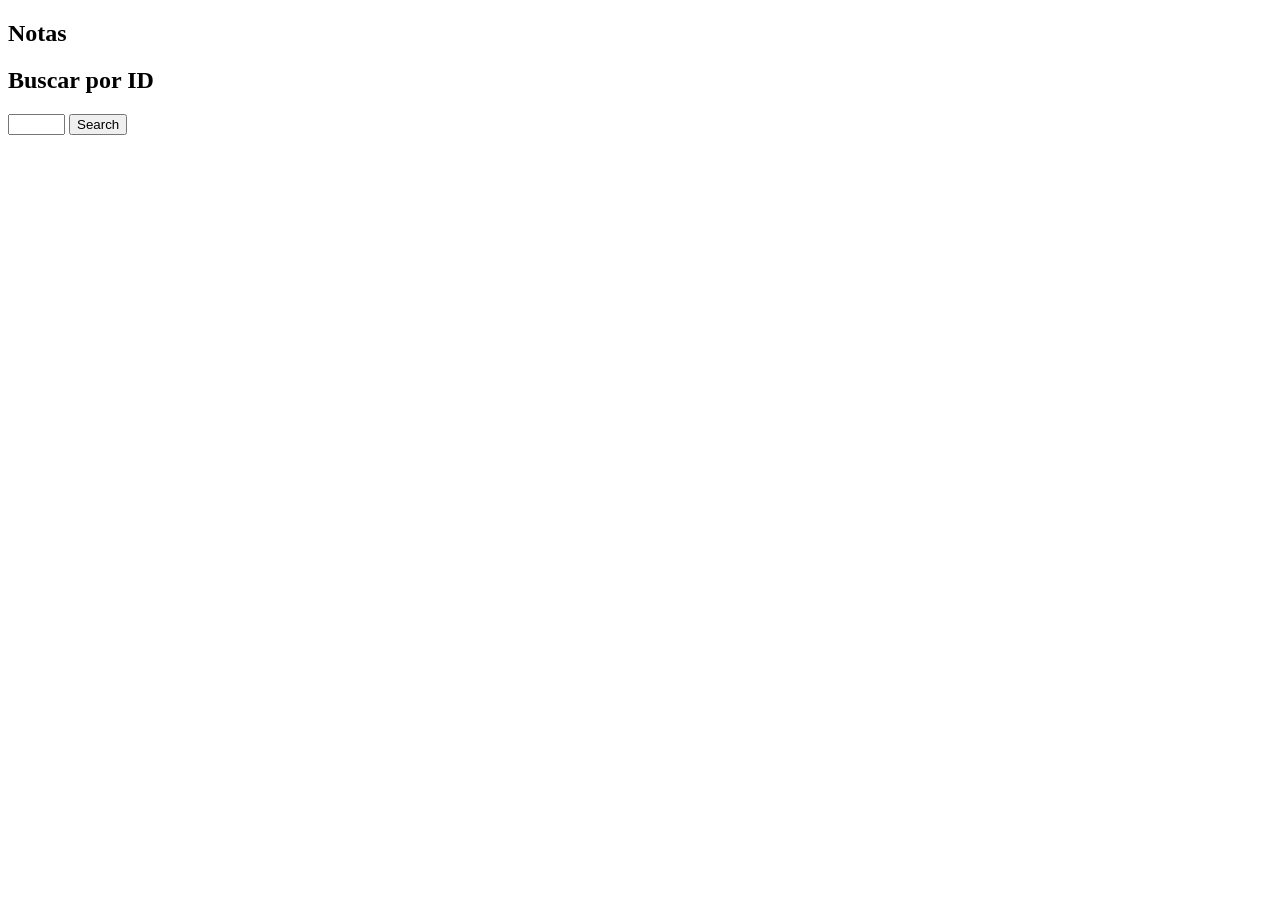
==== DemoApi/Index.html @ 8a5f1ab8 "Inicial Funcionando GET" ====
﻿<!DOCTYPE html>
<html>
<head>
<meta http-equiv="Content-Type" content="text/html; charset=utf-8"/>
    <title></title>
	<meta charset="utf-8" />
</head>
<body>

    <div>
        <h2>Notas</h2>
        <ul id="nota" />
    </div>
    <div>
        <h2>Buscar por ID</h2>
        <input type="text" id="ID" size="5" />
        <input type="button" value="Search" onclick="find();" />
        <p id="product" />
    </div>

    <script src="http://ajax.aspnetcdn.com/ajax/jQuery/jquery-2.0.3.min.js"></script>
    <script>
    var uri = 'api/notas';

    $(document).ready(function () {
      // Send an AJAX request
      $.getJSON(uri)
          .done(function (data) {
            // On success, 'data' contains a list of products.
            $.each(data, function (key, item) {
              // Add a list item for the product.
              $('<li>', { text: formatItem(item) }).appendTo($('#notas'));
            });
          });
    });

    function formatItem(item) {
      return item.nombre + ': ' + item.texto;
    }

    function find() {
      var id = $('#ID').val();
      $.getJSON(uri + '/' + id)
          .done(function (data) {
            $('#nota').text(formatItem(data));
          })
          .fail(function (jqXHR, textStatus, err) {
            $('#nota').text('Error: ' + err);
          });
    }
    </script>
</body>
</html>
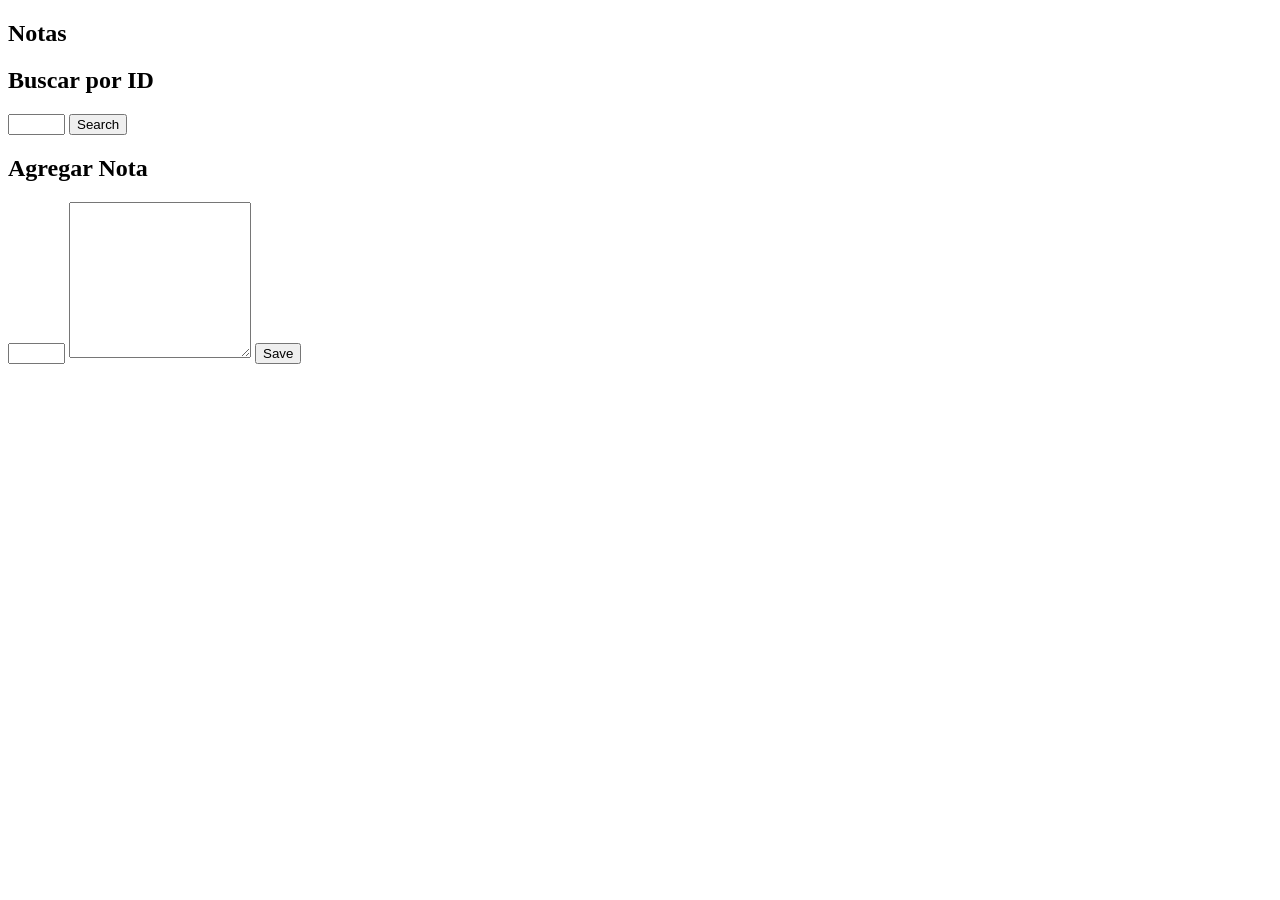
==== commit 66e1053b: "index *guardar notas *eliminar notas" ====
--- a/DemoApi/Index.html
+++ b/DemoApi/Index.html
@@ -9,13 +9,22 @@
 
     <div>
         <h2>Notas</h2>
-        <ul id="nota" />
+        <ul id="notas" />
     </div>
     <div>
         <h2>Buscar por ID</h2>
         <input type="text" id="ID" size="5" />
         <input type="button" value="Search" onclick="find();" />
-        <p id="product" />
+        <p id="nota" />
+    </div>
+    <div>
+        <h2>Agregar Nota</h2>
+        <input type="text" id="nombre" size="5" />
+        <textarea rows="10" cols="20" id="texto" > </textarea>
+        <button id="save">Save</button>
+        <p id="errorSave"></p>
+       
+        <p id="nota" />
     </div>
 
     <script src="http://ajax.aspnetcdn.com/ajax/jQuery/jquery-2.0.3.min.js"></script>
@@ -23,17 +32,28 @@
     var uri = 'api/notas';
 
     $(document).ready(function () {
-      // Send an AJAX request
-      $.getJSON(uri)
-          .done(function (data) {
-            // On success, 'data' contains a list of products.
-            $.each(data, function (key, item) {
-              // Add a list item for the product.
-              $('<li>', { text: formatItem(item) }).appendTo($('#notas'));
+        getAllNotes();
+        
+        $('#save').on('click', save);
+    });
+    function deleteItem(ID) {
+        $.ajax(uri + '/' + ID, { method: "DELETE" });
+        $('#' + ID).remove();
+        
+    }
+    function getAllNotes() {
+        // Send an AJAX request
+        $.getJSON(uri)
+            .done(function (data) {
+                // On success, 'data' contains a list of products.
+                $('#notas').html('');
+                $.each(data, function (key, item) {
+                    // Add a list item for the product.
+                    $('<li>', { text: formatItem(item), id: item.ID}).appendTo($('#notas'));
+                    $('#' + item.ID).append('<button onclick="deleteItem('+item.ID+')">x</button>');
+                });
             });
-          });
-    });
-
+    }
     function formatItem(item) {
       return item.nombre + ': ' + item.texto;
     }
@@ -48,6 +68,34 @@
             $('#nota').text('Error: ' + err);
           });
     }
+
+    function save() {
+       
+        var nombre = $('#nombre').val();
+        var texto = $('#texto').val();
+        var nota = { 'nombre': nombre, 'texto': texto }
+        $.post(uri, nota, function () {
+            getAllNotes();
+            
+        });
+        clearText();
+        
+
+    function clearText() {
+        $('#nombre').val('');
+        $('#texto').val('');
+    }    
+        
+        //.fail(function (jqXHR, textStatus, err) {
+        //    $('#errorSave').text('Error: ' + err);
+        //});
+    
+
+
+            
+        
+
+    }
     </script>
 </body>
 </html>
